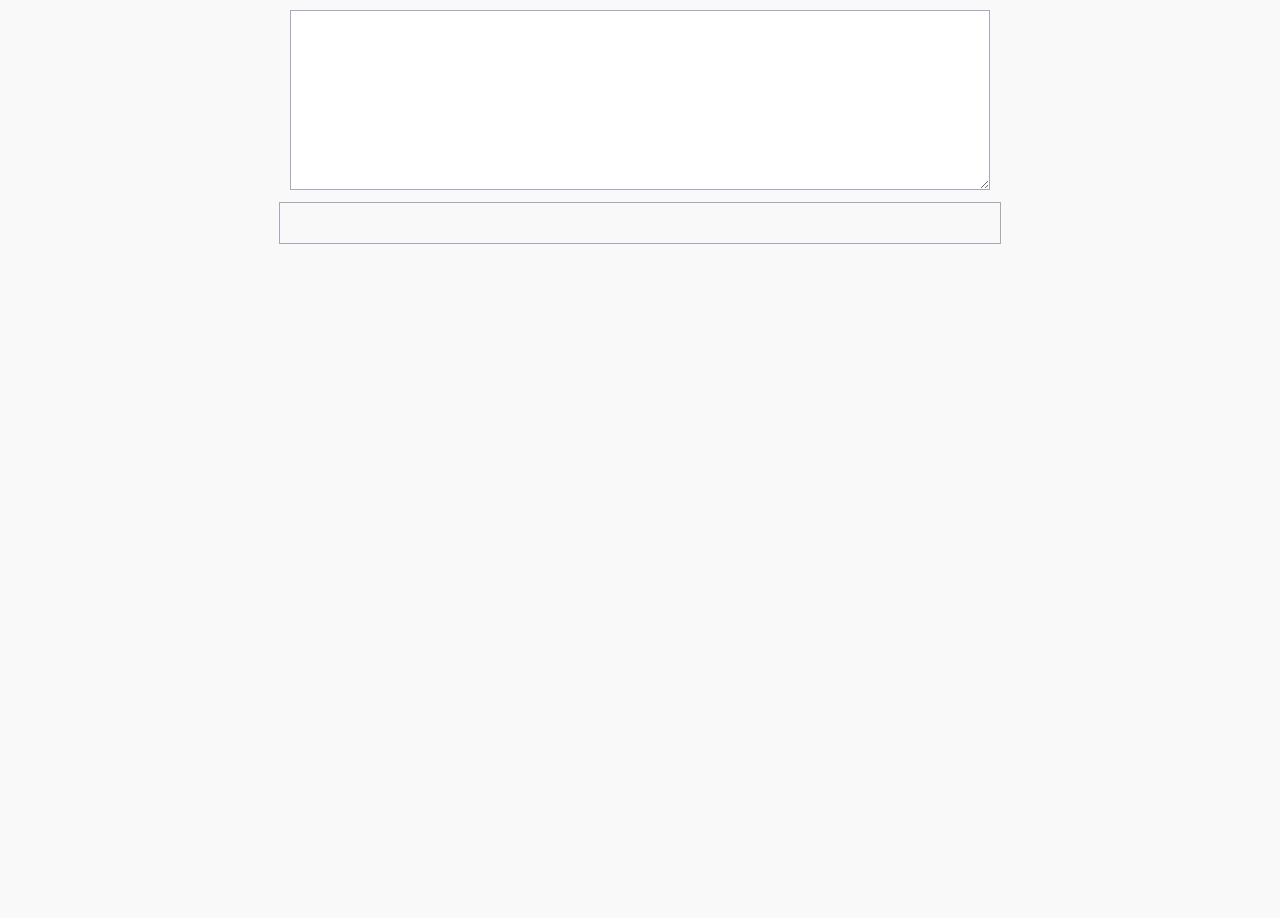
==== test/interactive.html @ dbc4f2f1 "Added interactive test" ====
<html>
    <head>
        <title></title>
        <script type="text/javascript" src="../ecmatch.js"></script>
        <script type="text/javascript" src="json.js"></script>
        <script type="text/javascript" src="interactive.js"></script>
        <link rel="stylesheet" href="./interactive.css" type="text/css"/>
    </head>
    <body>
        <div id="container">
            <p><textarea id="input"></textarea></p>
            <pre id="result" class="code"></pre>
        </div>
    </body>
</html>
---- test/interactive.css ----
html {
}

body {
    background-color : #f9f9f9;
    font-family      : 'Trebuchet MS', Arial, Helvetica, sans-serif;
    font-size        : 12px;
    height           : 100%;
}

/* ==================================================
   href
   ================================================== */

a {
    text-decoration : none;
    color           : #e64460;
    font-weight     : bold;
}

a, a:link, a:visited {
}

a:hover, a:active {
    text-decoration : none;
    text-shadow     : 0 0 1.05em #7d7d7d;
}

/* ==================================================
   Title
   ================================================== */

h1 {
    font-family    : "Gill Sans", Helvetica, Arial, sans-serif;
    font-weight    : 400;
    letter-spacing : 1px;
    line-height    : 20px;
    margin         : 20px 0;
    font-variant   : small-caps;
    text-align     : center;
    font-size      : 300%;
    text-shadow    : 0 0 4px #b1b1b1;
}

#subtitle > * {
    margin      : 3px auto;
    font-weight : normal;
    font-size   : 120%;
    font-family : "Gill Sans", Helvetica, Arial, sans-serif;
    text-align  : center;
    color       : #849eaa;
}

/* ==================================================
   Content
   ================================================== */

#input, pre.code {
    font-family : Monaco, Consolas, "Bitstream Vera Sans Mono", monospace;
    display     : block;
    margin      : 10px auto;
    width       : 700px;
    font-size   : 100%;
    border      : 1px solid #a7a9ba;
    padding     : 10px;

    outline     : medium none;
}

#input {
    height : 180px;
}

pre.code {
    padding               : 10px;
    min-height            : 20px;
    overflow              : auto;
}

/* ==================================================
   Text
   ================================================== */

.error {
    color : #be0043;
}
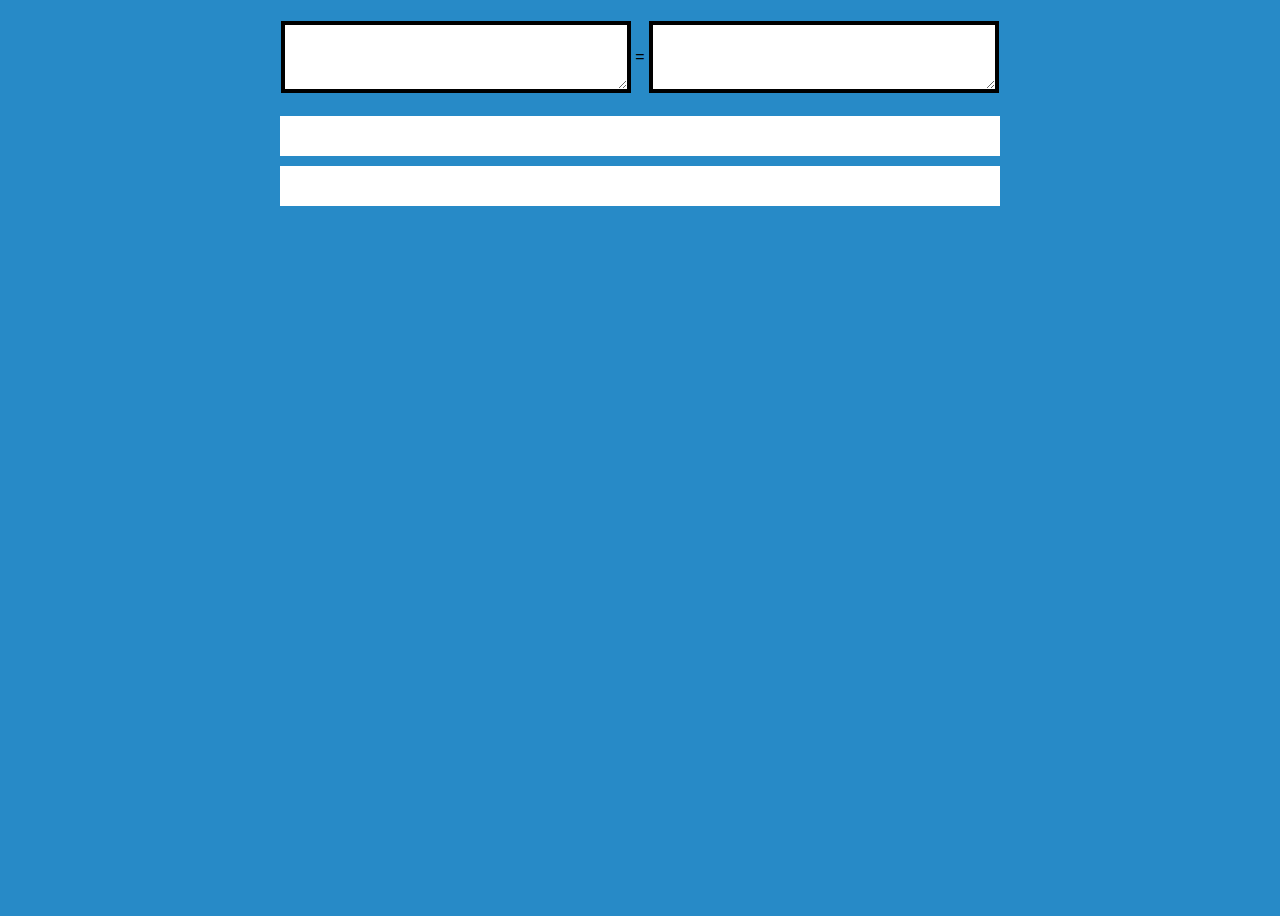
==== commit f6b8c847: "Implemented two-column" ====
--- a/test/interactive.html
+++ b/test/interactive.html
@@ -2,14 +2,25 @@
     <head>
         <title></title>
         <script type="text/javascript" src="../ecmatch.js"></script>
-        <script type="text/javascript" src="json.js"></script>
+        <script type="text/javascript" src="serializer.js"></script>
         <script type="text/javascript" src="interactive.js"></script>
         <link rel="stylesheet" href="./interactive.css" type="text/css"/>
     </head>
     <body>
         <div id="container">
-            <p><textarea id="input"></textarea></p>
+            <table class="tbl-two-column">
+                <tr>
+                    <td>
+                        <p><textarea class="input" id="input-pattern"></textarea></p>
+                    </td>
+                    <td id="equal">=</td>
+                    <td>
+                        <p><textarea class="input" id="input-value"></textarea></p>
+                    </td>
+                </tr>
+            </table>
             <pre id="result" class="code"></pre>
+            <pre id="pattern-structure" class="code"></pre>
         </div>
     </body>
 </html>
--- a/test/interactive.css
+++ b/test/interactive.css
@@ -2,7 +2,7 @@
 }
 
 body {
-    background-color : #f9f9f9;
+    background-color : #278ac7; /* #f9f9f9; */
     font-family      : 'Trebuchet MS', Arial, Helvetica, sans-serif;
     font-size        : 12px;
     height           : 100%;
@@ -55,26 +55,34 @@
    Content
    ================================================== */
 
-#input, pre.code {
-    font-family : Monaco, Consolas, "Bitstream Vera Sans Mono", monospace;
-    display     : block;
-    margin      : 10px auto;
-    width       : 700px;
-    font-size   : 100%;
-    border      : 1px solid #a7a9ba;
-    padding     : 10px;
+.input, pre.code {
+    background-color : white;
+    font-family      : Monaco, Consolas, "Bitstream Vera Sans Mono", monospace;
+    display          : block;
+    margin           : 10px auto;
+    font-size        : 90%;
+    padding          : 10px;
 
-    outline     : medium none;
+    outline          : medium none;
 }
 
-#input {
-    height : 180px;
+.input {
+    width  : 350px;
+    height : 5em;
+    border : 4px solid black;
 }
 
 pre.code {
-    padding               : 10px;
-    min-height            : 20px;
-    overflow              : auto;
+    width              : 700px;
+    border             : 0;
+    -moz-border-radius : 8px;
+    padding            : 10px;
+    min-height         : 20px;
+    overflow           : auto;
+}
+
+.tbl-two-column {
+    margin : auto;
 }
 
 /* ==================================================
